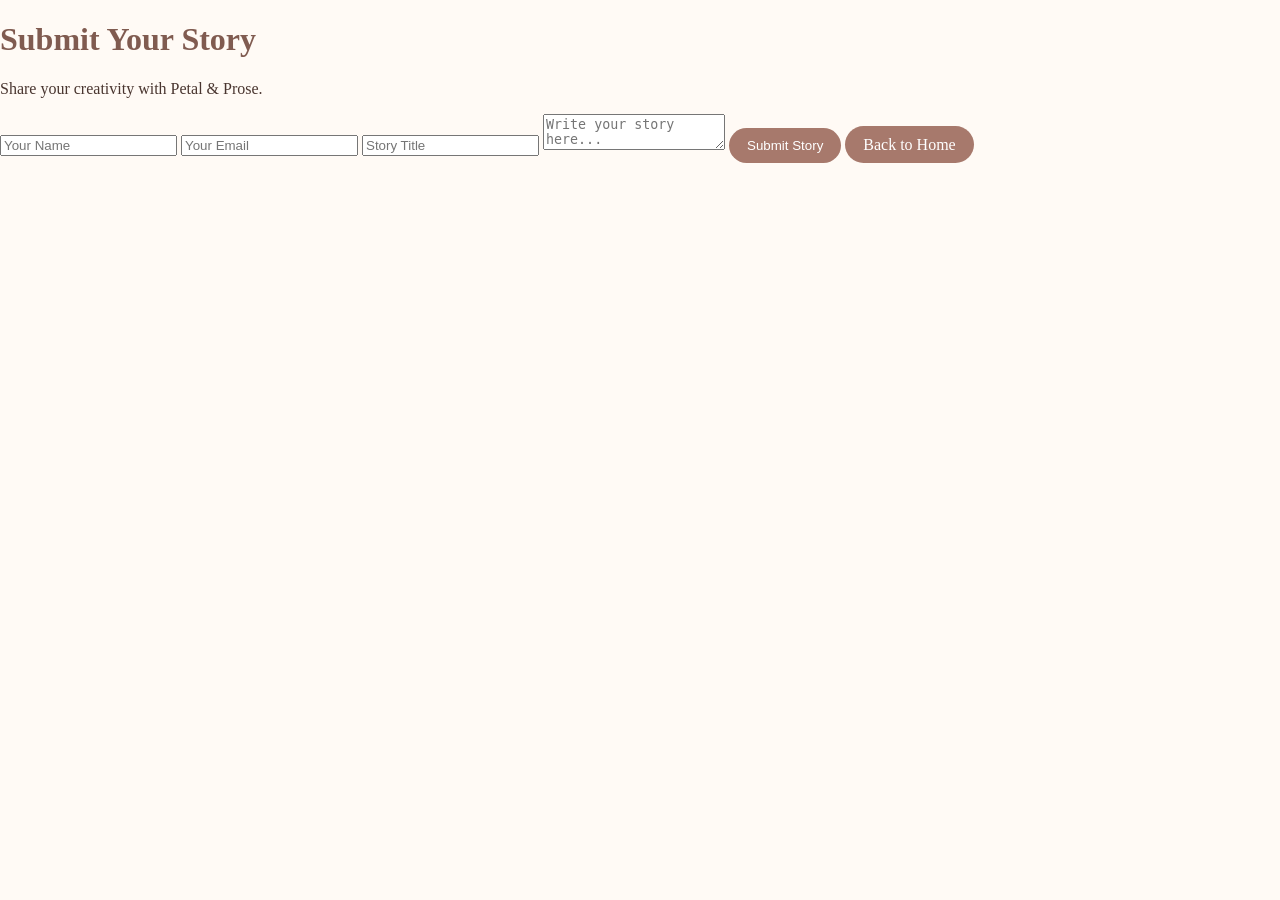
==== submit.html @ 6110ef48 "Add files via upload" ====
<!DOCTYPE html>
<html>
<head>
<meta charset="UTF-8">
<meta name="viewport" content="width=device-width, initial-scale=1.0">
<title>Submit Your Story</title>
<link rel="stylesheet" href="style.css">
</head>
<body>

<h1>Submit Your Story</h1>
<p>Share your creativity with Petal & Prose.</p>

<form action="https://formsubmit.co/sheezazahid4@gmail.com" method="POST">
<input type="text" name="name" placeholder="Your Name" required>
<input type="email" name="email" placeholder="Your Email" required>
<input type="text" name="title" placeholder="Story Title" required>
<textarea name="story" placeholder="Write your story here..." required></textarea>
<input type="hidden" name="_subject" value="New Story Submission - Petal & Prose">
<input type="hidden" name="_captcha" value="true">
  <button type="submit">Submit Story</button>
</>

<a href="index.html">Back to Home</a>

</body>
</html>
---- style.css ----
* {
  box-sizing: border-box;
}

body {
  margin: 0;
  background: #faf6f0;
  color: #493c37;
  font-family: Georgia, serif;
}

header {
  background: #704b55;
  color: #fffaf7;
  text-align: center;
  padding: 40px 15px;
}

header h1 {
  font-size: 36px;
  letter-spacing: 3px;
  margin-bottom: 10px;
}

header p {
  color: #f3dfe3;
  letter-spacing: 1px;
}

nav {
  background: #fffaf7;
  padding: 18px 10px;
  text-align: center;
}

nav a {
  color: #704b55;
  text-decoration: none;
  margin: 8px;
  font-weight: bold;
}
.hero {
  text-align: center;
  padding: 80px 20px;
  background: #f1e6dc;
}

.hero h2 {
  color: #704b55;
  font-size: 36px;
}

.hero p {
  color: #786b65;
  line-height: 1.8;
}

.hero a {
  display: inline-block;
  background: #805b68;
  color: white;
  padding: 13px 28px;
  border-radius: 25px;
  text-decoration: none;
  margin-top: 15px;
}

section {
  padding: 45px 20px;
  text-align: center;
}

section h2 {
  color: #704b55;
  font-size: 28px;
}

section p {
  color: #8b7777;
  line-height: 1.7;
}

.novel {
  background: #fffdf9;
  padding: 30px 20px;
  margin: 25px auto;
  max-width: 380px;
  border: 1px solid #e5d2c5;
  border-radius: 15px;
  box-shadow: 0 5px 18px rgba(80,50,40,0.08);
}
.novel h3 {
  color: #72564b;
  font-size: 23px;
}

.novel p {
  color: #786b65;
}

.submit-novel {
  background: #fffaf7;
  padding: 40px 20px;
  border-radius: 15px;
  max-width: 600px;
  margin: 40px auto;
}

.submit-novel form {
  display: flex;
  flex-direction: column;
  gap: 15px;
}

.submit-novel input,
.submit-novel textarea {
  padding: 14px;
  border: 1px solid #e5d5d5;
  border-radius: 8px;
  font-size: 15px;
}

.submit-novel textarea {
  min-height: 120px;
}

.submit-novel button {
  background: #805b68;
  color: white;
  padding: 14px;
  border: none;
  border-radius: 8px;
}

footer {
  background: #704b55;
  color: #fffaf7;
  text-align: center;
  padding: 25px;
}
.status {
  display: inline-block;
  background: #704b55;
  color: white;
  padding: 8px 18px;
  border-radius: 20px;
  font-size: 12px;
  letter-spacing: 2px;
  font-weight: bold;
}
.novel a {
  display: inline-block;
  background: #805b68;
  color: white;
  padding: 11px 22px;
  border-radius: 25px;
  text-decoration: none;
  margin-top: 12px;
  font-size: 14px;
}

.novel a:hover {
  background: #493c37;
}
.author {
  background: #f1e6dc;
  max-width: 600px;
  margin: 40px auto;
  padding: 35px 20px;
  border-radius: 15px;
  text-align: center;
}

.author h2 {
  color: #704b55;
}

.author h3 {
  color: #493c37;
  font-size: 25px;
  letter-spacing: 1px;
}

.author p {
  color: #8b7777;
  font-style: italic;
}
body {
  background: #fffaf5;
  color: #49352f;
  font-family: Georgia, serif;
}

header {
  background: #f3e4d8;
  padding: 35px;
  text-align: center;
}

h1, h2 {
  color: #805b50;
}

section {
  padding: 30px;
  text-align: center;
}

a, button {
  background: #a7796c;
  color: white;
  padding: 10px 18px;
  text-decoration: none;
  border: none;
  border-radius: 20px;
}
nav {
  background: #805b50;
  padding: 15px;
  text-align: center;
}

nav a {
  background: transparent;
  color: white;
  margin: 8px;
}

.novel {
  background: #f5e9e1;
  padding: 25px;
  margin: 20px auto;
  border-radius: 15px;
  max-width: 500px;
}

.novel a:hover, button:hover {
  background: #68473f;
}

footer {
  background: #f3e4d8;
  padding: 20px;
  text-align: center;
}
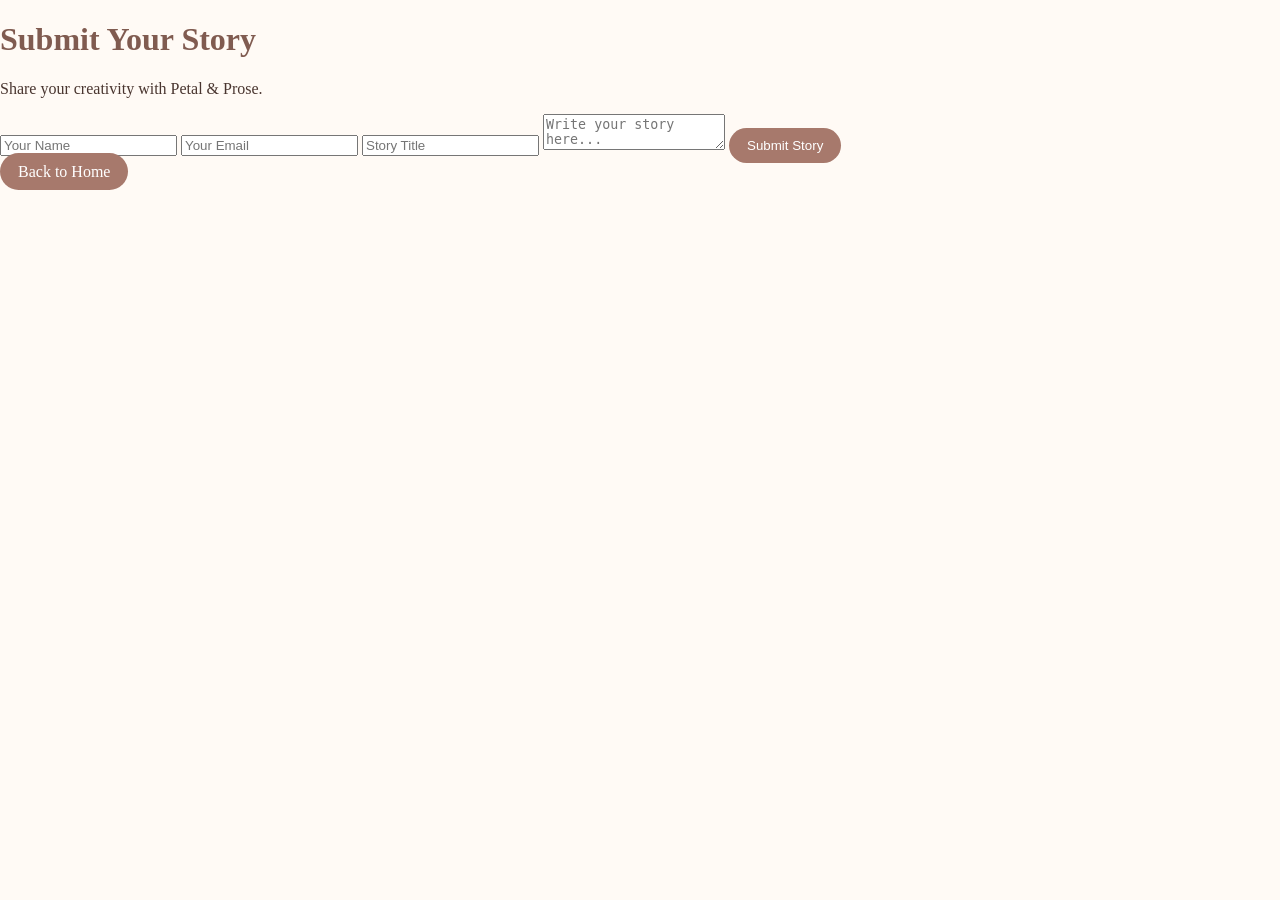
==== commit 2abb4ff4: "Fix closing tag for form in submit.html" ====
--- a/submit.html
+++ b/submit.html
@@ -19,9 +19,9 @@
 <input type="hidden" name="_subject" value="New Story Submission - Petal & Prose">
 <input type="hidden" name="_captcha" value="true">
   <button type="submit">Submit Story</button>
-</>
+</form>
 
 <a href="index.html">Back to Home</a>
 
 </body>
-</html>+</html>
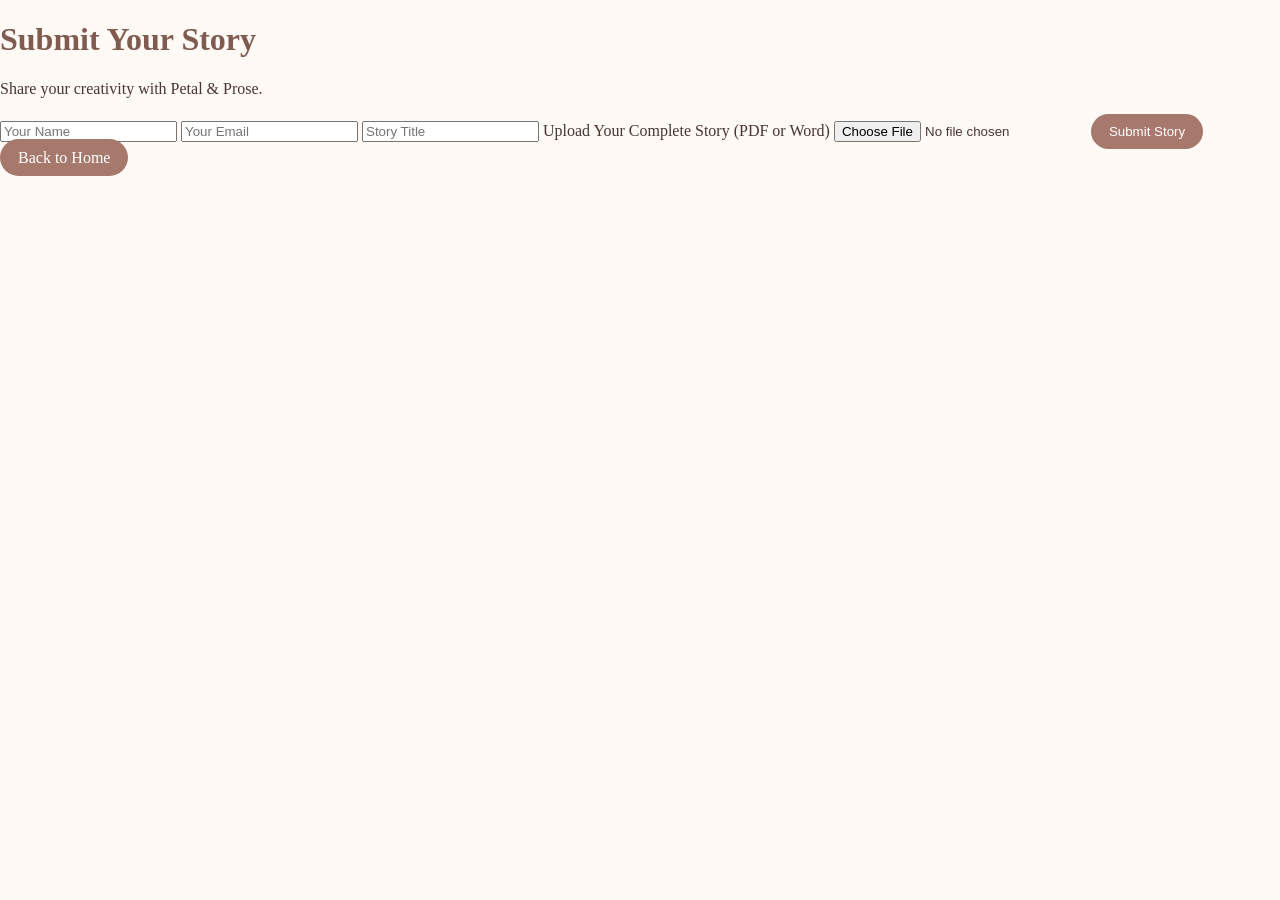
==== commit 06972111: "Update submit.html" ====
--- a/submit.html
+++ b/submit.html
@@ -1,9 +1,10 @@
+
 <!DOCTYPE html>
 <html>
 <head>
 <meta charset="UTF-8">
 <meta name="viewport" content="width=device-width, initial-scale=1.0">
-<title>Submit Your Story</title>
+<title>Submit Your Story | Petal & Prose</title>
 <link rel="stylesheet" href="style.css">
 </head>
 <body>
@@ -11,14 +12,33 @@
 <h1>Submit Your Story</h1>
 <p>Share your creativity with Petal & Prose.</p>
 
-<form action="https://formsubmit.co/sheezazahid4@gmail.com" method="POST">
-<input type="text" name="name" placeholder="Your Name" required>
-<input type="email" name="email" placeholder="Your Email" required>
-<input type="text" name="title" placeholder="Story Title" required>
-<textarea name="story" placeholder="Write your story here..." required></textarea>
-<input type="hidden" name="_subject" value="New Story Submission - Petal & Prose">
+<form action="https://formsubmit.co/sheezazahid4@gmail.com"
+method="POST"
+enctype="multipart/form-data">
+
+<input type="text" name="name"
+placeholder="Your Name" required>
+
+<input type="email" name="email"
+placeholder="Your Email" required>
+
+<input type="text" name="title"
+placeholder="Story Title" required>
+
+<label>Upload Your Complete Story (PDF or Word)</label>
+
+<input type="file"
+name="attachment"
+accept=".pdf,.doc,.docx"
+required>
+
+<input type="hidden" name="_subject"
+value="New Story Submission - Petal & Prose">
+
 <input type="hidden" name="_captcha" value="true">
-  <button type="submit">Submit Story</button>
+
+<button type="submit">Submit Story</button>
+
 </form>
 
 <a href="index.html">Back to Home</a>
